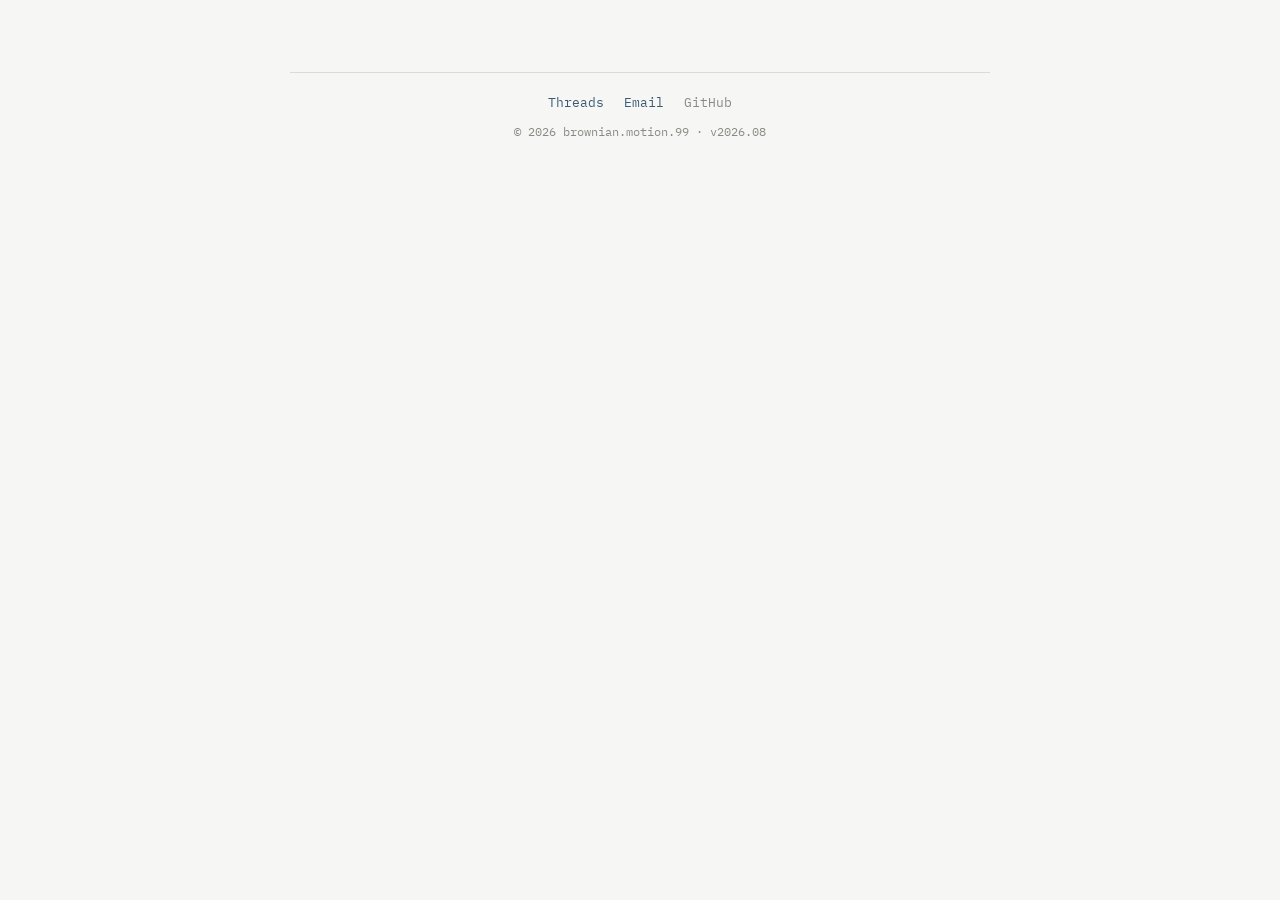
==== frontend/post.html @ b4a0e0cb "squash: consolidate AWS App Runner/RDS/S3 migration into clean history Squashes the aws branch work " ====
<!DOCTYPE html>
<html>

<head>
  <title>貼文詳細頁</title>
  <script src="common.js"></script>
  <link rel="stylesheet" href="base.css">
  <link rel="stylesheet" href="components.css">
  <link rel="stylesheet" href="post.css">
</head>

<body>
  <div id="post-detail"></div>
  <div id="site-footer"></div>

  <script>

    // ===================================================================
    // 1. 靜態資料（不隨頁面互動改變的固定內容）
    // ===================================================================

    const icons = {
      heart: `<svg width="20" height="20" viewBox="0 0 24 24" fill="none" stroke="currentColor" stroke-width="1.8" stroke-linecap="round" stroke-linejoin="round"><path d="M19 14c1.49-1.46 3-3.21 3-5.5A5.5 5.5 0 0 0 16.5 3c-1.76 0-3 .5-4.5 2-1.5-1.5-2.74-2-4.5-2A5.5 5.5 0 0 0 2 8.5c0 2.3 1.5 4.05 3 5.5l7 7Z"/></svg>`,
      comment: `<svg width="20" height="20" viewBox="0 0 24 24" fill="none" stroke="currentColor" stroke-width="1.8" stroke-linecap="round" stroke-linejoin="round"><path d="M7.9 20A9 9 0 1 0 4 16.1L2 22Z"/></svg>`,
      repost: `<svg width="20" height="20" viewBox="0 0 24 24" fill="none" stroke="currentColor" stroke-width="1.8" stroke-linecap="round" stroke-linejoin="round"><path d="m17 2 4 4-4 4"/><path d="M3 11v-1a4 4 0 0 1 4-4h14"/><path d="m7 22-4-4 4-4"/><path d="M21 13v1a4 4 0 0 1-4 4H3"/></svg>`,
      share: `<svg width="20" height="20" viewBox="0 0 24 24" fill="none" stroke="currentColor" stroke-width="1.8" stroke-linecap="round" stroke-linejoin="round"><path d="M14.536 21.686a.5.5 0 0 0 .937-.024l6.5-19a.496.496 0 0 0-.635-.635l-19 6.5a.5.5 0 0 0-.024.937l7.93 3.18a2 2 0 0 1 1.112 1.11z"/><path d="m21.854 2.147-10.94 10.939"/></svg>`
    };


    // ===================================================================
    // 2. 純資料處理函式（不碰 DOM 畫面，只負責讀取/組裝資料）
    // ===================================================================

    /**
     * 從網址列取得目前要顯示的貼文 id。
     *
     * @returns {string|null} 貼文 id，網址上沒帶 id 時為 null
     */
    function getPostIdFromUrl() {
      const params = new URLSearchParams(window.location.search);
      return params.get("id");
    }

    /**
     * 把 ISO 時間字串轉換成 "YYYY年M月D日" 格式（繁體中文）。
     *
     * @param {string} timestamp - ISO 格式時間字串
     * @returns {string} 格式化後的日期文字
     */
    function formatPostDate(timestamp) {
      const date = new Date(timestamp);
      return date.toLocaleDateString("zh-TW", {
        year: "numeric",
        month: "long",
        day: "numeric",
      });
    }


    // ===================================================================
    // 3. 畫面渲染函式（負責把資料變成 HTML）
    // ===================================================================

    /**
     * 組出單一則回覆的 HTML，含頭像、連接線、文字/媒體內容。
     * 引用貼文（is_quote_post）沒有實際內容可顯示，改顯示提示文字。
     *
     * @param {object} reply - 單一則回覆的資料（text, images, is_quote_post）
     * @returns {string} 這則回覆的 HTML 片段
     */
    function renderReply(reply) {
      const replyMediaHtml = renderMediaList(reply.images);

      const replyBodyHtml = reply.is_quote_post
        ? `<p class="post-text quote-notice">僅在 Threads 上可見</p>`
        : `<p class="post-text">${reply.text}</p>${replyMediaHtml}`;

      return `
        <div class="thread-item">
          <div class="thread-avatar-col">
            <img src="avatar.jpg" alt="brownian.motion.99" class="post-avatar post-avatar-small">
            <div class="thread-line"></div>
          </div>
          <div class="reply-card">
            <span class="post-username">brownian.motion.99</span>
            ${replyBodyHtml}
          </div>
        </div>
      `;
    }

    /**
     * 把單篇貼文的完整資料（本體 + 回覆）畫成 HTML，塞進畫面。
     *
     * @param {object} post - 後端回傳的單篇貼文資料
     */
    function renderPostDetail(post) {
      const formattedDate = formatPostDate(post.timestamp);
      const postMediaHtml = renderMediaList(post.images);

      const generalKeywordsHtml = post.keywords.general
        .map(word => `<span class="keyword-tag keyword-general">${word}</span>`)
        .join("");

      const specificKeywordsHtml = post.keywords.specific
        .map(word => `<span class="keyword-tag keyword-specific">${word}</span>`)
        .join("");

      const repliesHtml = post.replies.map(renderReply).join("");

      document.getElementById("post-detail").innerHTML = `
        <div class="post-card">
          <div class="post-header">
            <img src="avatar.jpg" alt="brownian.motion.99" class="post-avatar">
            <div class="post-header-text">
              <span class="post-username">brownian.motion.99</span>
              <span class="post-timestamp">${formattedDate}</span>
            </div>
          </div>
          <p class="post-text">${post.text}</p>
          ${postMediaHtml}
          <div class="post-actions">
            <span class="action-icon">${icons.heart}</span>
            <span class="action-icon">${icons.comment}</span>
            <span class="action-icon">${icons.repost}</span>
            <span class="action-icon">${icons.share}</span>
          </div>
          <div class="keyword-list">
            ${generalKeywordsHtml}
            ${specificKeywordsHtml}
          </div>
        </div>
        <div class="thread-replies">
          ${repliesHtml}
        </div>
        <a href="${post.permalink}" target="_blank" class="permalink-link">在 Threads 上查看原文 →</a>
      `;
    }


    // ===================================================================
    // 4. 初始化（頁面載入時真正執行的進入點）
    // ===================================================================

    document.getElementById("site-footer").innerHTML = renderFooter();

    const postId = getPostIdFromUrl();

    fetch(`http://127.0.0.1:8000/posts/${postId}`)
      .then(response => response.json())
      .then(renderPostDetail);

  </script>

</body>

</html>
---- frontend/base.css ----
/* ===== 全站共用：重置與基礎排版 ===== */

@import url('https://fonts.googleapis.com/css2?family=Noto+Serif+TC:wght@600;700&family=Noto+Sans+TC:wght@400;500&family=IBM+Plex+Mono:wght@400;500&display=swap');

:root {
  --color-bg: #F6F7F5;
  --color-ink: #232823;
  --color-accent: #3B5B74;
  --color-muted: #8A8A82;
  --color-border: #DCDAD2;
  --color-tag-bg: #EDEEEA;

  --font-serif: 'Noto Serif TC', serif;
  --font-sans: 'Noto Sans TC', -apple-system, BlinkMacSystemFont, sans-serif;
  --font-mono: 'IBM Plex Mono', monospace;
}

body {
  font-family: -apple-system, "PingFang TC", sans-serif;
  max-width: 700px;
  margin: 0 auto;
  padding: 24px;
  background: var(--color-bg);
  color: var(--color-ink);
  line-height: 1.6;
}
---- frontend/components.css ----
/* ===== 共用元件：貼文卡片、關鍵字標籤、搜尋面板 ===== */

.post-card {
  display: block;
  border: 1px solid var(--color-border);
  border-radius: 8px;
  padding: 16px;
  text-decoration: none;
  color: inherit;
  transition: border-color 0.15s ease;
}

.post-card:hover {
  border-color: var(--color-accent);
}

.post-date {
  font-family: var(--font-mono);
  color: var(--color-muted);
  font-size: 14px;
  margin: 0 0 8px 0;
}

.post-text {
  margin: 0 0 8px 0;
  white-space: pre-wrap;
}

.post-media {
  max-width: 100%;
  border-radius: 6px;
  margin-bottom: 8px;
}

.post-thumbnail {
  width: 100%;
  aspect-ratio: 16 / 9;
  object-fit: cover;
  border-radius: 6px;
  margin-bottom: 8px;
}

.keyword-list {
  display: flex;
  flex-wrap: wrap;
  gap: 6px;
  margin-top: 8px;
}

.keyword-tag {
  display: inline-block;
  padding: 2px 10px;
  border-radius: 12px;
  font-size: 13px;
  background: var(--color-tag-bg);
  color: var(--color-ink);
  font-family: var(--font-mono);
}

.keyword-general {
  background: #dbe9ff;
  color: #2b5fa8;
}

.keyword-specific {
  background: #f0f0f0;
  color: #666;
}

.reply-card {
  border-left: 2px solid #ddd;
  padding-left: 12px;
  margin-bottom: 12px;
}

.search-tabs {
  display: flex;
  gap: 8px;
  margin-bottom: 12px;
}

.tab-button {
  padding: 8px 16px;
  border: 1px solid #ddd;
  background: #f5f5f5;
  border-radius: 6px 6px 0 0;
  cursor: pointer;
}

.tab-button.active {
  background: white;
  border-bottom: 2px solid #2b5fa8;
  font-weight: bold;
}

.search-panel {
  display: flex;
  gap: 8px;
  margin-bottom: 24px;
}

.search-panel.hidden {
  display: none;
}

#text-input, #keyword-select {
  flex: 1;
  padding: 8px;
  border: 1px solid #ddd;
  border-radius: 6px;
}

.keyword-filter-controls {
  display: flex;
  align-items: center;
  gap: 12px;
  margin-bottom: 12px;
}

.keyword-checkbox-list {
  display: grid;
  grid-template-columns: repeat(auto-fill, minmax(160px, 1fr));
  gap: 4px 12px;
  max-height: 240px;
  overflow-y: auto;
  padding: 8px;
  border: 1px solid var(--color-border);
  border-radius: 6px;
}

.keyword-checkbox-item {
  display: flex;
  align-items: center;
  gap: 6px;
  font-size: 14px;
  cursor: pointer;
}

.keyword-count {
  color: #999;
  font-size: 12px;
}

.permalink-link {
  display: inline-block;
  margin-top: 12px;
  font-size: 14px;
  color: #2b5fa8;
}

/* ===== 頁首 ===== */
.site-header {
  border-bottom: 1px solid var(--color-border);
  padding-bottom: 16px;
  margin-bottom: 24px;
}

.site-eyebrow {
  font-family: var(--font-mono);
  font-size: 12px;
  letter-spacing: 0.08em;
  color: var(--color-accent);
  margin: 0 0 6px 0;
}

.site-title {
  font-family: var(--font-sans);
  font-size: 28px;
  font-weight: 700;
  margin: 0;
  color: var(--color-ink);
}

/* ===== 篩選面板（觀測面板） ===== */
.filter-section {
  background: var(--color-tag-bg);
  border: 1px solid var(--color-border);
  border-radius: 10px;
  padding: 16px;
  margin-bottom: 24px;
}

.text-btn {
  font-family: var(--font-mono);
  font-size: 12px;
  padding: 6px 12px;
  border: 1px solid var(--color-border);
  border-radius: 6px;
  background: #fff;
  color: var(--color-ink);
  cursor: pointer;
}

.text-btn:hover {
  border-color: var(--color-accent);
  color: var(--color-accent);
}

/* AND/OR 分段式切換按鈕 */
.mode-toggle {
  display: inline-flex;
  border: 1px solid var(--color-border);
  border-radius: 6px;
  overflow: hidden;
  margin-left: auto;
}

.mode-toggle label {
  padding: 6px 14px;
  font-family: var(--font-mono);
  font-size: 12px;
  color: var(--color-muted);
  cursor: pointer;
  background: #fff;
}

.mode-toggle label:first-child {
  border-right: 1px solid var(--color-border);
}

.mode-toggle input {
  position: absolute;
  opacity: 0;
  pointer-events: none;
}

.mode-toggle label:has(input:checked) {
  background: var(--color-accent);
  color: #fff;
}

.post-preview {
  height: 84px;
  overflow: hidden;
  margin-bottom: 10px;
}

.load-more-btn {
  display: block;
  margin: 24px auto 0;
  padding: 10px 24px;
  font-family: var(--font-mono);
  font-size: 13px;
  border: 1px solid var(--color-border);
  border-radius: 6px;
  background: #fff;
  color: var(--color-ink);
  cursor: pointer;
}

.load-more-btn:hover {
  border-color: var(--color-accent);
  color: var(--color-accent);
}

.end-of-list {
  text-align: center;
  margin-top: 24px;
  font-family: var(--font-mono);
  font-size: 13px;
  color: var(--color-muted);
}

.site-footer {
  margin-top: 48px;
  padding-top: 20px;
  border-top: 1px solid var(--color-border);
  text-align: center;
}

.footer-links {
  display: flex;
  justify-content: center;
  gap: 20px;
  margin-bottom: 8px;
}

.footer-links a {
  font-family: var(--font-mono);
  font-size: 13px;
  color: var(--color-accent);
  text-decoration: none;
}

.footer-links a:hover {
  text-decoration: underline;
}

.footer-link-disabled {
  color: var(--color-muted) !important;
  cursor: default;
  pointer-events: none;
}

.footer-meta {
  font-family: var(--font-mono);
  font-size: 12px;
  color: var(--color-muted);
  margin: 0;
}
---- frontend/post.css ----
/* ===== 貼文詳細頁專用：模仿 Threads 貼文本體外觀（post.html） ===== */

.post-card,
.thread-replies {
  background: #FFFFFF;
  border: 1px solid var(--color-border);
  border-radius: 16px;
  padding: 16px 20px;
}

.thread-replies {
  margin-top: 8px;
  padding: 0;
  overflow: hidden;
}

.post-header {
  display: flex;
  align-items: center;
  gap: 10px;
  margin-bottom: 10px;
}

.post-avatar {
  width: 40px;
  height: 40px;
  border-radius: 50%;
  object-fit: cover;
}

.post-avatar-small {
  width: 32px;
  height: 32px;
}

.post-header-text {
  display: flex;
  flex-direction: column;
}

.post-username {
  font-weight: 600;
  font-size: 14px;
}

.post-timestamp {
  font-family: var(--font-mono);
  font-size: 12px;
  color: var(--color-muted);
}

.post-actions {
  display: flex;
  gap: 16px;
  margin: 12px 0;
  color: var(--color-ink);
}

/* 回覆串連接線 */
.thread-item {
  display: flex;
  gap: 10px;
  padding: 12px 20px;
}

.thread-avatar-col {
  display: flex;
  flex-direction: column;
  align-items: center;
}

.thread-line {
  flex: 1;
  width: 2px;
  background: var(--color-border);
  margin-top: 4px;
}

.thread-item:last-child .thread-line {
  display: none;
}

.reply-card {
  flex: 1;
  border-left: none;
  padding-left: 0;
  margin-bottom: 0;
}

.quote-notice {
  color: var(--color-muted);
  font-style: italic;
  font-size: 14px;
}
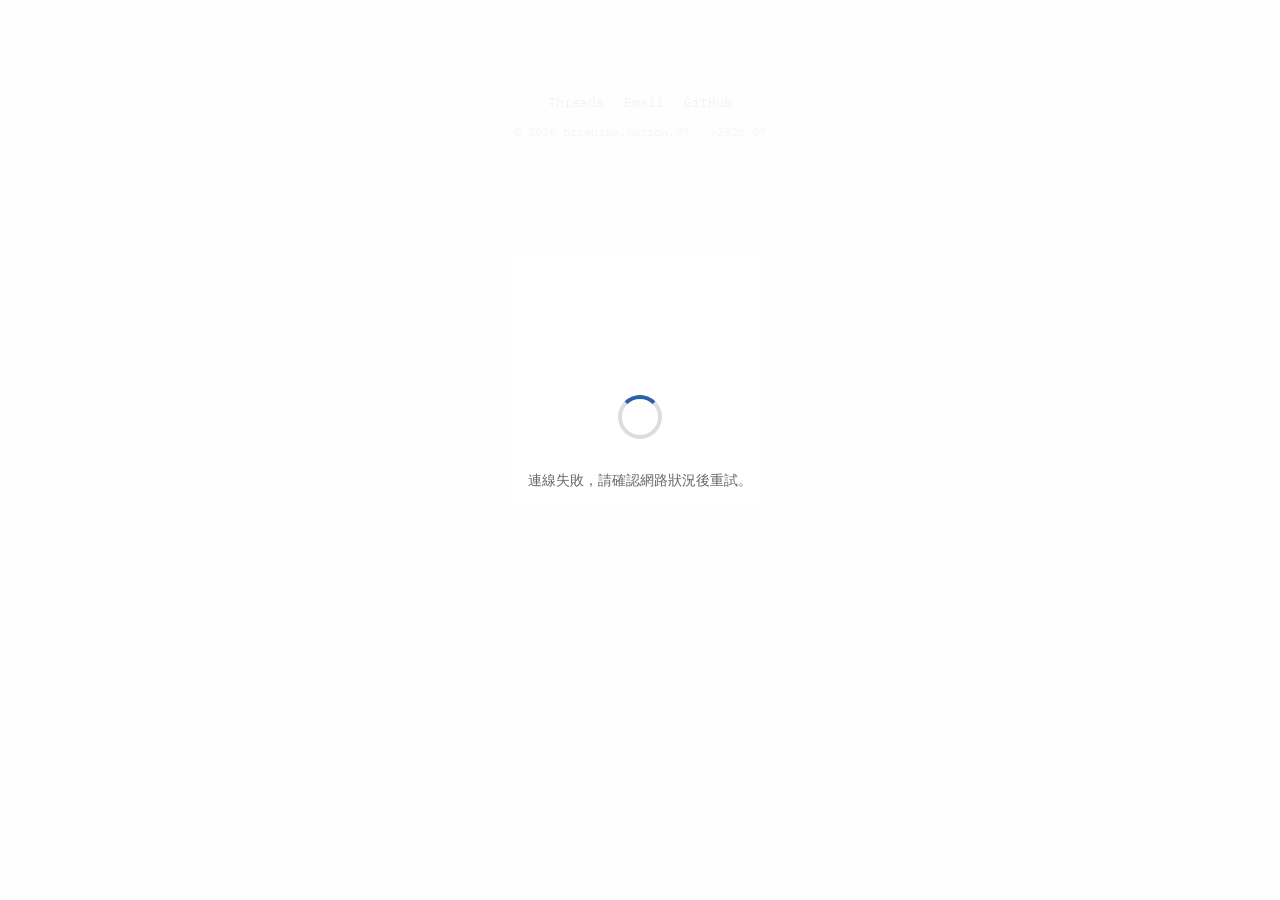
==== commit 6e971add: "add: testing code feature: loading overlay fix: favicon request to frontend" ====
--- a/frontend/post.html
+++ b/frontend/post.html
@@ -3,13 +3,16 @@
 
 <head>
   <title>貼文詳細頁</title>
+  <link rel="icon" href="data:,">
   <script src="common.js"></script>
   <link rel="stylesheet" href="base.css">
   <link rel="stylesheet" href="components.css">
   <link rel="stylesheet" href="post.css">
+  <meta name="viewport" content="width=device-width, initial-scale=1.0">
 </head>
 
 <body>
+  <div id="loading-overlay-container"></div>
   <div id="post-detail"></div>
   <div id="site-footer"></div>
 
@@ -142,14 +145,25 @@
     // 4. 初始化（頁面載入時真正執行的進入點）
     // ===================================================================
 
+    document.getElementById("loading-overlay-container").innerHTML = renderLoadingOverlay()
     document.getElementById("site-footer").innerHTML = renderFooter();
 
-    const postId = getPostIdFromUrl();
+    function initialLoad() {
+      showLoadingOverlay();
 
-    fetch(`http://127.0.0.1:8000/posts/${postId}`)
-      .then(response => response.json())
-      .then(renderPostDetail);
+      const postId = getPostIdFromUrl();
 
+      fetch(`${API_BASE_URL}/posts/${postId}`)
+        .then(response => response.json())
+        .then(post => {
+          renderPostDetail(post);
+          hideLoadingOverlay();
+        })
+        .catch(() => showLoadingError());
+    };
+
+    initialLoad();
+    
   </script>
 
 </body>
--- a/frontend/components.css
+++ b/frontend/components.css
@@ -297,4 +297,53 @@
   font-size: 12px;
   color: var(--color-muted);
   margin: 0;
+}
+
+.loading-overlay {
+  position: fixed;
+  inset: 0;
+  background: rgba(255, 255, 255, 0.92);
+  display: flex;
+  flex-direction: column;
+  align-items: center;
+  justify-content: center;
+  gap: 16px;
+  z-index: 1000;
+  transition: opacity 0.2s ease;
+}
+
+.loading-overlay.hidden {
+  opacity: 0;
+  pointer-events: none;
+}
+
+.loading-spinner {
+  width: 36px;
+  height: 36px;
+  border: 4px solid #ddd;
+  border-top-color: #2b5fa8;
+  border-radius: 50%;
+  animation: spin 0.8s linear infinite;
+}
+
+@keyframes spin {
+  to {
+    transform: rotate(360deg);
+  }
+}
+
+.loading-message {
+  color: #666;
+  font-size: 14px;
+  text-align: center;
+  padding: 0 24px;
+  max-width: 280px;
+}
+
+.loading-retry-btn {
+  padding: 8px 20px;
+  border: 1px solid #ddd;
+  border-radius: 6px;
+  background: white;
+  cursor: pointer;
 }
